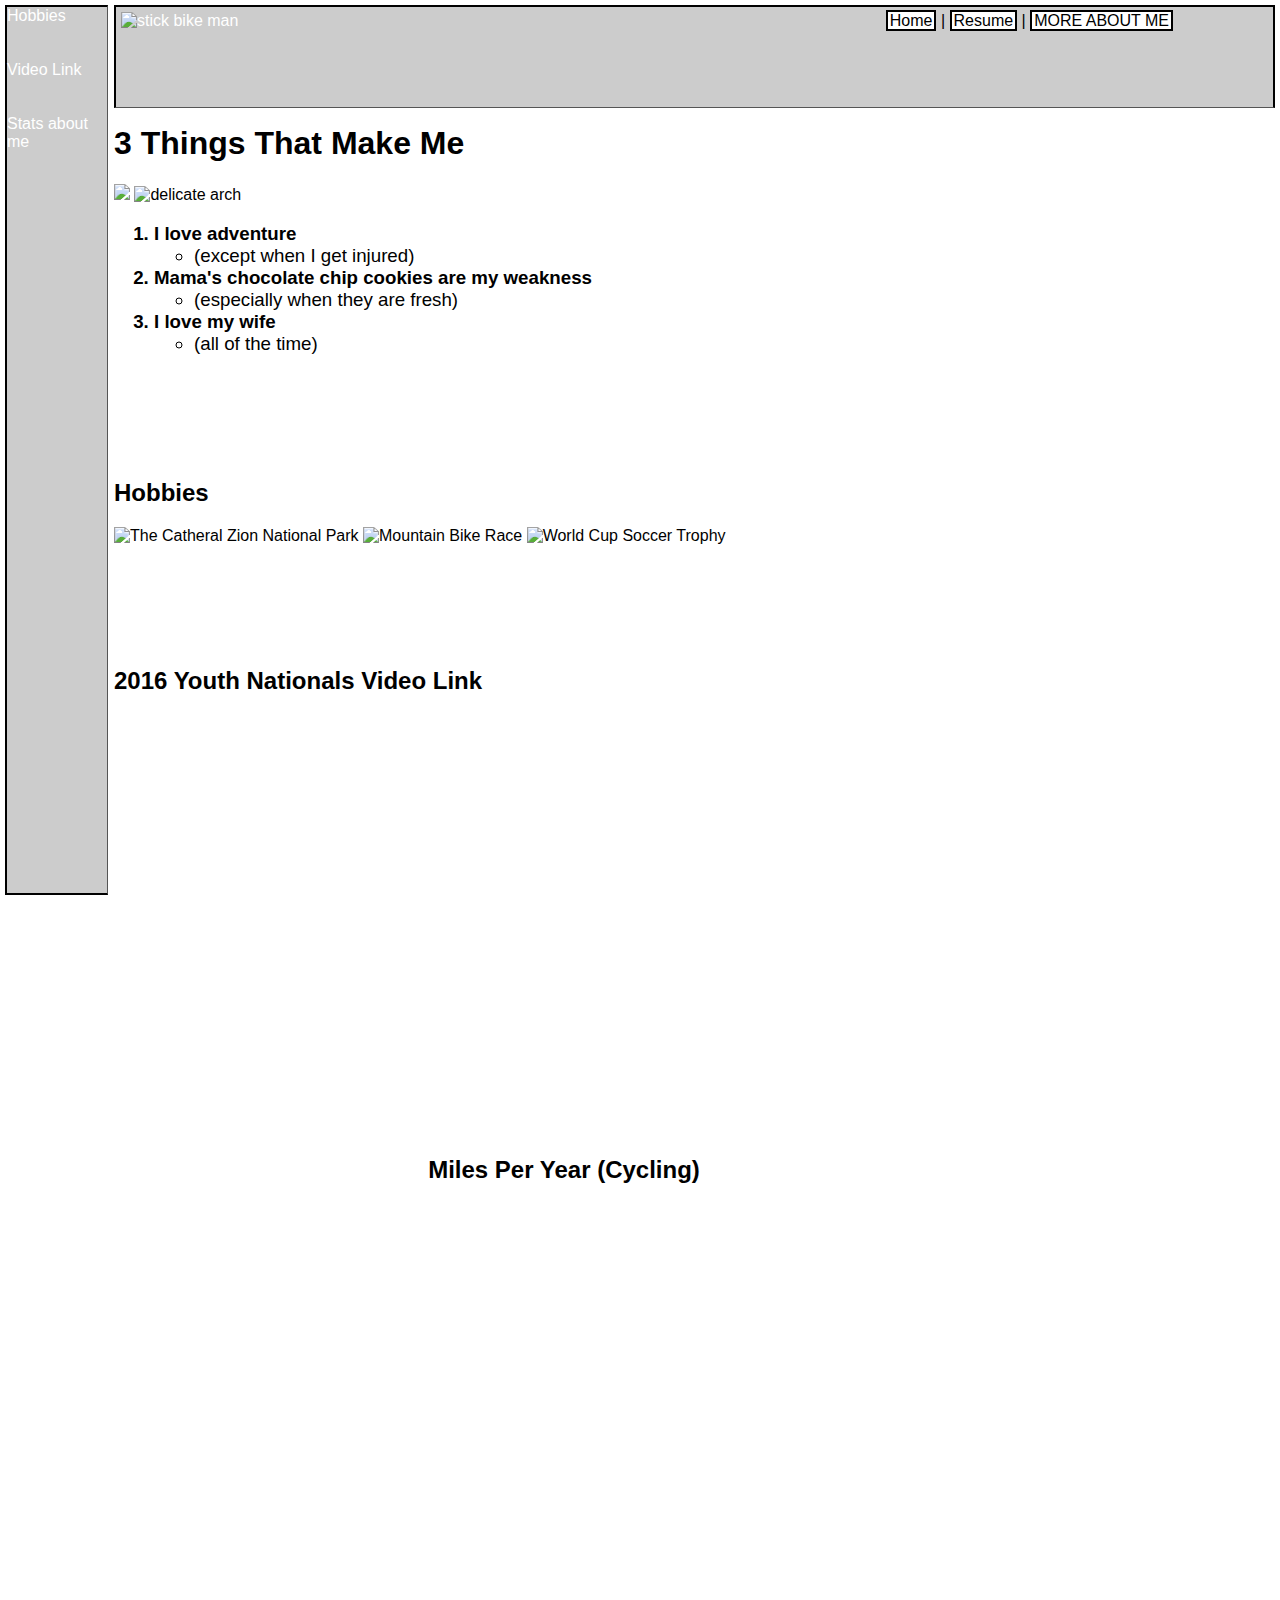
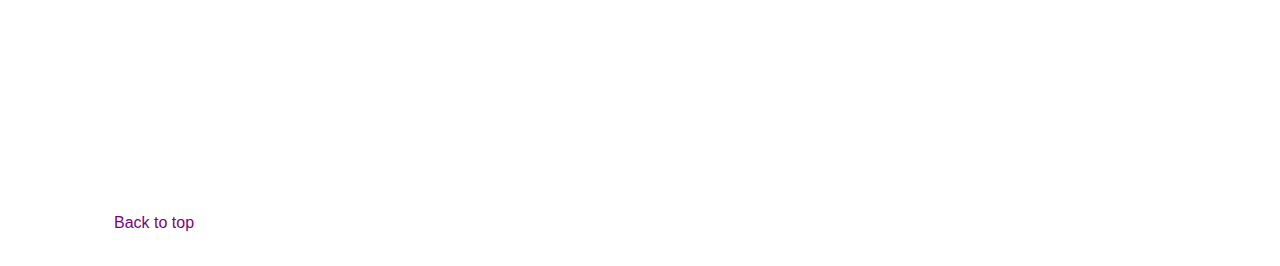
==== html/more.html @ b4e13d79 "Add files via upload" ====
<!-- This is my own created page from scratch -->

<!DOCTYPE html>
<html lang="en">
<head>
    <meta charset="UTF-8">
    <meta http-equiv="X-UA-Compatible" content="IE=edge">
    <meta name="viewport" content="width=device-width, initial-scale=1.0">
    <title>More About Brendan Vick</title>
    <link rel="stylesheet" href="../css/my-style-sheet.css">
</head>
<body>
    <div class="common header">
        <a href="../index.html">
            <img style="height: 90px; width: 90px" src="https://media.istockphoto.com/id/1269853775/vector/cyclist-icon-isolated-pictogram-man-rides-bike-sign-stick-figure.jpg?s=612x612&w=0&k=20&c=dGqNAH6f3uH9ikoeof3qm7j6Oi86bh6-QcB3r9KRpo4=" alt="stick bike man">
        </a>
        <span class="subhead">
            <a class="click" href="../index.html">Home</a> | 
            <a class="click" href="resume.html">Resume</a> | 
            <a class="click" href="#">MORE ABOUT ME</a>
        </span>
    </div>
    <div class="common left">
        <a href="#hob">Hobbies</a><br><br><br>
        <a href="#vid">Video Link</a><br><br><br>
        <a href="#stat">Stats about me</a>
    </div>
    <div class="common main">
        <section>
            <h1 id="to-top">3 Things That Make Me</h1>
            <img style="height: 350xpx; width: 680px;" src="http://res.cloudinary.com/simpleview/image/upload/v1627927623/clients/utahvalley/LakeHardy_3resizedandlores_61188ff4-a77c-49d5-ae28-ae63ef1a7ba5.jpg">
            <img style="height: 481px; width: 681px;" src="http://www.moabadventurecenter.com/img/full-screen/moab-arches-national-park-delicate-sunset-54.jpg" alt="delicate arch">
            <ol><h3>
                <li>I love adventure</li>
                    <ul>
                        <li><span style="font-weight:normal;">(except when I get injured)</span></li>
                    </ul>
                <li>Mama's chocolate chip cookies are my weakness</li>
                <ul>
                    <li><span style="font-weight:normal;">(especially when they are fresh)</span></li>
                </ul>
                <li>I love my wife</li>
                <ul>
                    <li><span style="font-weight:normal;">(all of the time)</span></li>
                </ul></h3>
            </ol>
        </section>
        <section>
            <p id="hob">&nbsp;</p>
            <p>&nbsp;</p>
            <p>&nbsp;</p>
            <h2>Hobbies</h2>
            <img style="height: 375px ; width: 400px;" src="https://i.pinimg.com/originals/41/05/12/410512f1577fc26f705814264fd63c4b.jpg" alt="The Catheral Zion National Park">
            <img style="height: 375px ; width: 575px;" src="https://img.redbull.com/images/c_limit,w_1500,h_1000,f_auto,q_auto/redbullcom/2022/2/16/xqxpamjw7mmvjmjmsezg/uci-mtb-world-cup-2021-lars-forster" alt="Mountain Bike Race">
            <img style="height: 375px; width:400px;" src="https://res.cloudinary.com/sagacity/image/upload/c_crop,h_2700,w_3811,x_465,y_0/c_limit,dpr_auto,f_auto,fl_lossy,q_80,w_1080/0618-dispatch-world-cup_rccsek.jpg" alt="World Cup Soccer Trophy">
        </section>
        <section>
            <p id="vid">&nbsp;</p>
            <p>&nbsp;</p>
            <p>&nbsp;</p>
            <H2>2016 Youth Nationals Video Link</H2>
            <iframe width="560" height="315" src="https://www.youtube.com/embed/M8j6UBoSIjc" title="YouTube video player" frameborder="0" allow="accelerometer; autoplay; clipboard-write; encrypted-media; gyroscope; picture-in-picture" allowfullscreen></iframe>
        </section>
        <section>
            <p id="stat">&nbsp;</p>
            <p>&nbsp;</p>
            <p>&nbsp;</p>
            <h2 style="text-align: center;">Miles Per Year (Cycling)</h2>
            <div class='tableauPlaceholder' id='viz1670468932232' style='position: relative; height: 800px; width: 900px;'><noscript><a href='#'><img alt='Total Strava Miles By Year ' src='https:&#47;&#47;public.tableau.com&#47;static&#47;images&#47;St&#47;StravaMilesDashboard&#47;Sheet1&#47;1_rss.png' style='border: none' /></a></noscript><object class='tableauViz'  style='display:none;'><param name='host_url' value='https%3A%2F%2Fpublic.tableau.com%2F' /> <param name='embed_code_version' value='3' /> <param name='site_root' value='' /><param name='name' value='StravaMilesDashboard&#47;Sheet1' /><param name='tabs' value='no' /><param name='toolbar' value='yes' /><param name='static_image' value='https:&#47;&#47;public.tableau.com&#47;static&#47;images&#47;St&#47;StravaMilesDashboard&#47;Sheet1&#47;1.png' /> <param name='animate_transition' value='yes' /><param name='display_static_image' value='yes' /><param name='display_spinner' value='yes' /><param name='display_overlay' value='yes' /><param name='display_count' value='yes' /><param name='language' value='en-US' /><param name='filter' value='publish=yes' /></object></div>                <script type='text/javascript'>                    var divElement = document.getElementById('viz1670468932232');                    var vizElement = divElement.getElementsByTagName('object')[0];                    vizElement.style.width='100%';vizElement.style.height=(divElement.offsetWidth*0.75)+'px';                    var scriptElement = document.createElement('script');                    scriptElement.src = 'https://public.tableau.com/javascripts/api/viz_v1.js';                    vizElement.parentNode.insertBefore(scriptElement, vizElement);                </script>
        </section>
        <p>&nbsp;</p>
        <p>&nbsp;</p>
        <p>&nbsp;</p>
        <p>&nbsp;</p>
        <p>&nbsp;</p>
        <p>&nbsp;</p>
        <p>&nbsp;</p>
        <p>&nbsp;</p>
        <p>&nbsp;</p>
        <p>&nbsp;</p>
        <p>&nbsp;</p>
        <p>&nbsp;</p>
        <p>&nbsp;</p>
        <p>&nbsp;</p>
        <p>&nbsp;</p>
        <p>&nbsp;</p>
        <p>&nbsp;</p>
        <p>&nbsp;</p>
        <p>&nbsp;</p>
        <p>&nbsp;</p>
        <p>&nbsp;</p>
        <p>&nbsp;</p>
        <p>&nbsp;</p>
        <p>&nbsp;</p>
        <p>&nbsp;</p>
        <p>&nbsp;</p>
        <p>&nbsp;</p>
        <p>&nbsp;</p>
        <p>&nbsp;</p>
        <p>&nbsp;</p>
        <p>&nbsp;</p>
        <p>&nbsp;</p>
        <p>&nbsp;</p>
        <p>&nbsp;</p>
        <p>&nbsp;</p>
        <p>&nbsp;</p>
        <p>&nbsp;</p>
        <p>&nbsp;</p>
        <p>&nbsp;</p>
        <p>&nbsp;</p>
        <p>&nbsp;</p>
        <a href="#to-top"><span style="color: purple;">Back to top</span></a>
        <p>&nbsp;</p>
    </div>
</body>
</html>
---- css/my-style-sheet.css ----
body {
    background-color: #ffffff;
    font-family: Verdana, Geneva, Tahoma, sans-serif;}

.common {
    background-color: #cccccc;
    border: 2px solid black;
    position: absolute;}

.header {
    background-image: url(https://wallpaperaccess.com/full/1155007.jpg);
    left: 114px;
    top: 5px;
    right: 5px;
    height: 95px;
    z-index: 2;
    border-bottom: solid 1px #555555;
    position:fixed;
    padding-right: 100px;
    padding-top: 5px;
    padding-left: 5px;}

.left {
    background-image: url(https://wallpaperaccess.com/full/1155007.jpg);
    top: 5px;
    left: 5px;
    width: 100px;
    bottom: 5px;
    z-index: 1;
    border-right: solid 1px #555555;
    position: fixed;}

.main{
    /* background-color: rgb(29, 128, 128); */
    background-color: white;
    top: 104px;
    left: 114px;
    bottom: 5px;
    padding-right: 5px;
    border: none}

a {
    text-decoration: none;
    color:white;}

a:hover {
    text-decoration: underline;
    font-weight: bold;
    font-size: 20px;}

.subhead {
    float: right;}

.click {
  background-color: white; 
  color: black; 
  border: 2px solid black;
  padding-right: 2px;
  padding-left: 2px;
}

.click:hover {
  color: black;
}
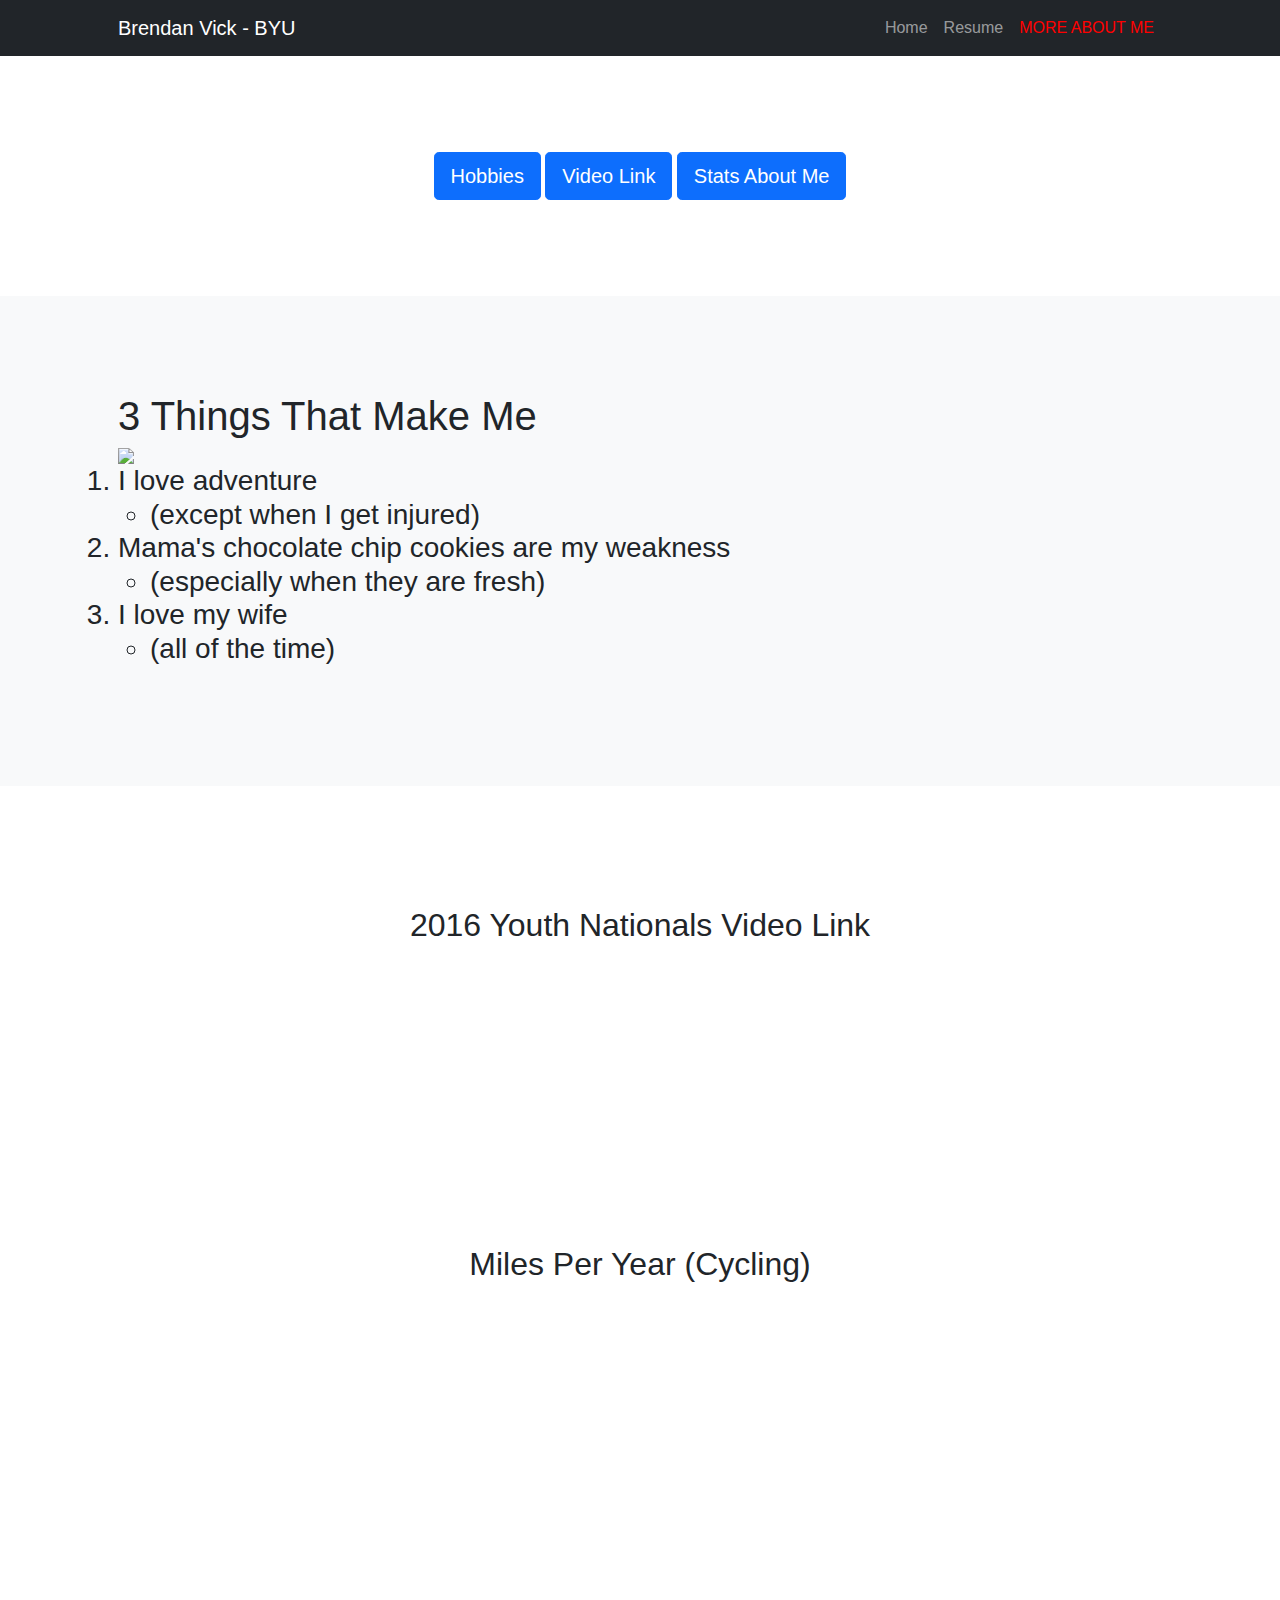
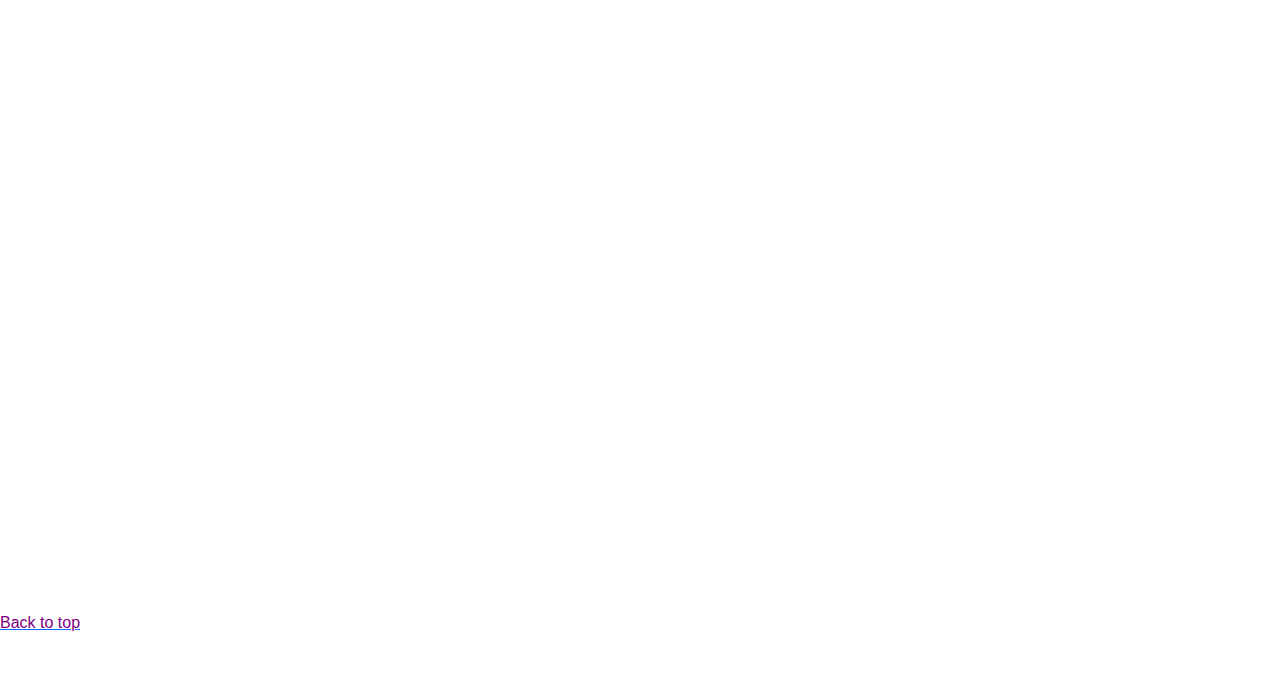
==== commit f86d4982: "Update Aug 2023" ====
--- a/html/more.html
+++ b/html/more.html
@@ -3,64 +3,80 @@
 <!DOCTYPE html>
 <html lang="en">
 <head>
-    <meta charset="UTF-8">
-    <meta http-equiv="X-UA-Compatible" content="IE=edge">
-    <meta name="viewport" content="width=device-width, initial-scale=1.0">
+    <meta charset="utf-8" />
+        <meta name="viewport" content="width=device-width, initial-scale=1, shrink-to-fit=no" />
+        <meta name="description" content="" />
+        <meta name="author" content="" />
+        <!-- Favicon-->
+        <link rel="icon" type="image/x-icon" href="../assets/favicon.ico" />
+        <!-- Bootstrap icons-->
+        <link href="https://cdn.jsdelivr.net/npm/bootstrap-icons@1.5.0/font/bootstrap-icons.css" rel="stylesheet" />
     <title>More About Brendan Vick</title>
-    <link rel="stylesheet" href="../css/my-style-sheet.css">
+    <link rel="stylesheet" href="../css/styles.css">
 </head>
-<body>
-    <div class="common header">
-        <a href="../index.html">
-            <img style="height: 90px; width: 90px" src="https://media.istockphoto.com/id/1269853775/vector/cyclist-icon-isolated-pictogram-man-rides-bike-sign-stick-figure.jpg?s=612x612&w=0&k=20&c=dGqNAH6f3uH9ikoeof3qm7j6Oi86bh6-QcB3r9KRpo4=" alt="stick bike man">
-        </a>
-        <span class="subhead">
-            <a class="click" href="../index.html">Home</a> | 
-            <a class="click" href="resume.html">Resume</a> | 
-            <a class="click" href="#">MORE ABOUT ME</a>
-        </span>
-    </div>
-    <div class="common left">
-        <a href="#hob">Hobbies</a><br><br><br>
-        <a href="#vid">Video Link</a><br><br><br>
-        <a href="#stat">Stats about me</a>
-    </div>
-    <div class="common main">
-        <section>
-            <h1 id="to-top">3 Things That Make Me</h1>
-            <img style="height: 350xpx; width: 680px;" src="http://res.cloudinary.com/simpleview/image/upload/v1627927623/clients/utahvalley/LakeHardy_3resizedandlores_61188ff4-a77c-49d5-ae28-ae63ef1a7ba5.jpg">
-            <img style="height: 481px; width: 681px;" src="http://www.moabadventurecenter.com/img/full-screen/moab-arches-national-park-delicate-sunset-54.jpg" alt="delicate arch">
-            <ol><h3>
-                <li>I love adventure</li>
-                    <ul>
-                        <li><span style="font-weight:normal;">(except when I get injured)</span></li>
+<body class="d-flex flex-column">
+    <main class="flex-shrink-0">
+    <!-- Navigation-->
+        <nav class="navbar navbar-expand-lg navbar-dark bg-dark">
+            <div class="container px-5">
+                <a class="navbar-brand" href="../index.html" id="top">Brendan Vick - BYU</a>
+                <button class="navbar-toggler" type="button" data-bs-toggle="collapse" data-bs-target="#navbarSupportedContent" aria-controls="navbarSupportedContent" aria-expanded="false" aria-label="Toggle navigation"><span class="navbar-toggler-icon"></span></button>
+                <div class="collapse navbar-collapse" id="navbarSupportedContent">
+                    <ul class="navbar-nav ms-auto mb-2 mb-lg-0">
+                        <li class="nav-item"><a class="nav-link" href="../index.html">Home</a></li>
+                        <li class="nav-item"><a class="nav-link" href="resume.html">Resume</a></li>
+                        <li class="nav-item"><a class="nav-link" href="#" style="color: red;">MORE ABOUT ME</a></li>
                     </ul>
-                <li>Mama's chocolate chip cookies are my weakness</li>
-                <ul>
-                    <li><span style="font-weight:normal;">(especially when they are fresh)</span></li>
-                </ul>
-                <li>I love my wife</li>
-                <ul>
-                    <li><span style="font-weight:normal;">(all of the time)</span></li>
-                </ul></h3>
-            </ol>
+                </div>
+            </div>
+        </nav>
+    <!-- Header -->
+    <header class="py-5">
+        <div class="container px-5">
+            <div class="row justify-content-center">
+                <div class="col-lg-8 col-xxl-6">
+                    <div class="text-center my-5">
+                        <a class="btn btn-primary btn-lg" href="#hob">Hobbies</a>
+                        <a class="btn btn-primary btn-lg" href="#vid">Video Link</a>
+                        <a class="btn btn-primary btn-lg" href="#stat">Stats About Me</a>
+                    </div>
+                </div>
+            </div>
+        </div>
+    </header>
+    <!--Main things of me-->
+        <section class="py-5 bg-light">
+            <div class="container px-5 my-5">
+                <div class="row gx-5 align-items-center">
+                    <div class="col-lg-6"></div>
+                        <h1 id="to-top">3 Things That Make Me</h1>
+                        <img class="img-fluid rounded mb-5 mb-lg-0" src="http://res.cloudinary.com/simpleview/image/upload/v1627927623/clients/utahvalley/LakeHardy_3resizedandlores_61188ff4-a77c-49d5-ae28-ae63ef1a7ba5.jpg">
+                        <ol><h3>
+                            <li>I love adventure</li>
+                                <ul>
+                                    <li><span style="font-weight:normal;">(except when I get injured)</span></li>
+                                </ul>
+                            <li>Mama's chocolate chip cookies are my weakness</li>
+                            <ul>
+                                <li><span style="font-weight:normal;">(especially when they are fresh)</span></li>
+                            </ul>
+                            <li>I love my wife</li>
+                            <ul>
+                                <li><span style="font-weight:normal;">(all of the time)</span></li>
+                            </ul></h3>
+                        </ol>
+                </div>
+            </div>
         </section>
-        <section>
-            <p id="hob">&nbsp;</p>
-            <p>&nbsp;</p>
-            <p>&nbsp;</p>
-            <h2>Hobbies</h2>
-            <img style="height: 375px ; width: 400px;" src="https://i.pinimg.com/originals/41/05/12/410512f1577fc26f705814264fd63c4b.jpg" alt="The Catheral Zion National Park">
-            <img style="height: 375px ; width: 575px;" src="https://img.redbull.com/images/c_limit,w_1500,h_1000,f_auto,q_auto/redbullcom/2022/2/16/xqxpamjw7mmvjmjmsezg/uci-mtb-world-cup-2021-lars-forster" alt="Mountain Bike Race">
-            <img style="height: 375px; width:400px;" src="https://res.cloudinary.com/sagacity/image/upload/c_crop,h_2700,w_3811,x_465,y_0/c_limit,dpr_auto,f_auto,fl_lossy,q_80,w_1080/0618-dispatch-world-cup_rccsek.jpg" alt="World Cup Soccer Trophy">
-        </section>
+        <!--Video-->
         <section>
             <p id="vid">&nbsp;</p>
             <p>&nbsp;</p>
             <p>&nbsp;</p>
-            <H2>2016 Youth Nationals Video Link</H2>
-            <iframe width="560" height="315" src="https://www.youtube.com/embed/M8j6UBoSIjc" title="YouTube video player" frameborder="0" allow="accelerometer; autoplay; clipboard-write; encrypted-media; gyroscope; picture-in-picture" allowfullscreen></iframe>
+            <H2 style="text-align: center;">2016 Youth Nationals Video Link</H2>
+            <p style="text-align: center;"><iframe width="500px" class="img-fluid rounded mb-5 mb-lg-0" src="https://www.youtube.com/embed/M8j6UBoSIjc" title="YouTube video player" frameborder="0" allow="accelerometer; autoplay; clipboard-write; encrypted-media; gyroscope; picture-in-picture" allowfullscreen></iframe></p>
         </section>
+        <!--Strava Stuff-->
         <section>
             <p id="stat">&nbsp;</p>
             <p>&nbsp;</p>
@@ -68,49 +84,13 @@
             <h2 style="text-align: center;">Miles Per Year (Cycling)</h2>
             <div class='tableauPlaceholder' id='viz1670468932232' style='position: relative; height: 800px; width: 900px;'><noscript><a href='#'><img alt='Total Strava Miles By Year ' src='https:&#47;&#47;public.tableau.com&#47;static&#47;images&#47;St&#47;StravaMilesDashboard&#47;Sheet1&#47;1_rss.png' style='border: none' /></a></noscript><object class='tableauViz'  style='display:none;'><param name='host_url' value='https%3A%2F%2Fpublic.tableau.com%2F' /> <param name='embed_code_version' value='3' /> <param name='site_root' value='' /><param name='name' value='StravaMilesDashboard&#47;Sheet1' /><param name='tabs' value='no' /><param name='toolbar' value='yes' /><param name='static_image' value='https:&#47;&#47;public.tableau.com&#47;static&#47;images&#47;St&#47;StravaMilesDashboard&#47;Sheet1&#47;1.png' /> <param name='animate_transition' value='yes' /><param name='display_static_image' value='yes' /><param name='display_spinner' value='yes' /><param name='display_overlay' value='yes' /><param name='display_count' value='yes' /><param name='language' value='en-US' /><param name='filter' value='publish=yes' /></object></div>                <script type='text/javascript'>                    var divElement = document.getElementById('viz1670468932232');                    var vizElement = divElement.getElementsByTagName('object')[0];                    vizElement.style.width='100%';vizElement.style.height=(divElement.offsetWidth*0.75)+'px';                    var scriptElement = document.createElement('script');                    scriptElement.src = 'https://public.tableau.com/javascripts/api/viz_v1.js';                    vizElement.parentNode.insertBefore(scriptElement, vizElement);                </script>
         </section>
-        <p>&nbsp;</p>
-        <p>&nbsp;</p>
-        <p>&nbsp;</p>
-        <p>&nbsp;</p>
-        <p>&nbsp;</p>
-        <p>&nbsp;</p>
-        <p>&nbsp;</p>
-        <p>&nbsp;</p>
-        <p>&nbsp;</p>
-        <p>&nbsp;</p>
-        <p>&nbsp;</p>
-        <p>&nbsp;</p>
-        <p>&nbsp;</p>
-        <p>&nbsp;</p>
-        <p>&nbsp;</p>
-        <p>&nbsp;</p>
-        <p>&nbsp;</p>
-        <p>&nbsp;</p>
-        <p>&nbsp;</p>
-        <p>&nbsp;</p>
-        <p>&nbsp;</p>
-        <p>&nbsp;</p>
-        <p>&nbsp;</p>
-        <p>&nbsp;</p>
-        <p>&nbsp;</p>
-        <p>&nbsp;</p>
-        <p>&nbsp;</p>
-        <p>&nbsp;</p>
-        <p>&nbsp;</p>
-        <p>&nbsp;</p>
-        <p>&nbsp;</p>
-        <p>&nbsp;</p>
-        <p>&nbsp;</p>
-        <p>&nbsp;</p>
-        <p>&nbsp;</p>
-        <p>&nbsp;</p>
-        <p>&nbsp;</p>
-        <p>&nbsp;</p>
-        <p>&nbsp;</p>
-        <p>&nbsp;</p>
-        <p>&nbsp;</p>
+        <br><br><br><br><br>
         <a href="#to-top"><span style="color: purple;">Back to top</span></a>
         <p>&nbsp;</p>
     </div>
+    <!-- Bootstrap core JS-->
+    <script src="https://cdn.jsdelivr.net/npm/bootstrap@5.1.3/dist/js/bootstrap.bundle.min.js"></script>
+    <!-- Core theme JS-->
+    <script src="js/scripts.js"></script>
 </body>
 </html>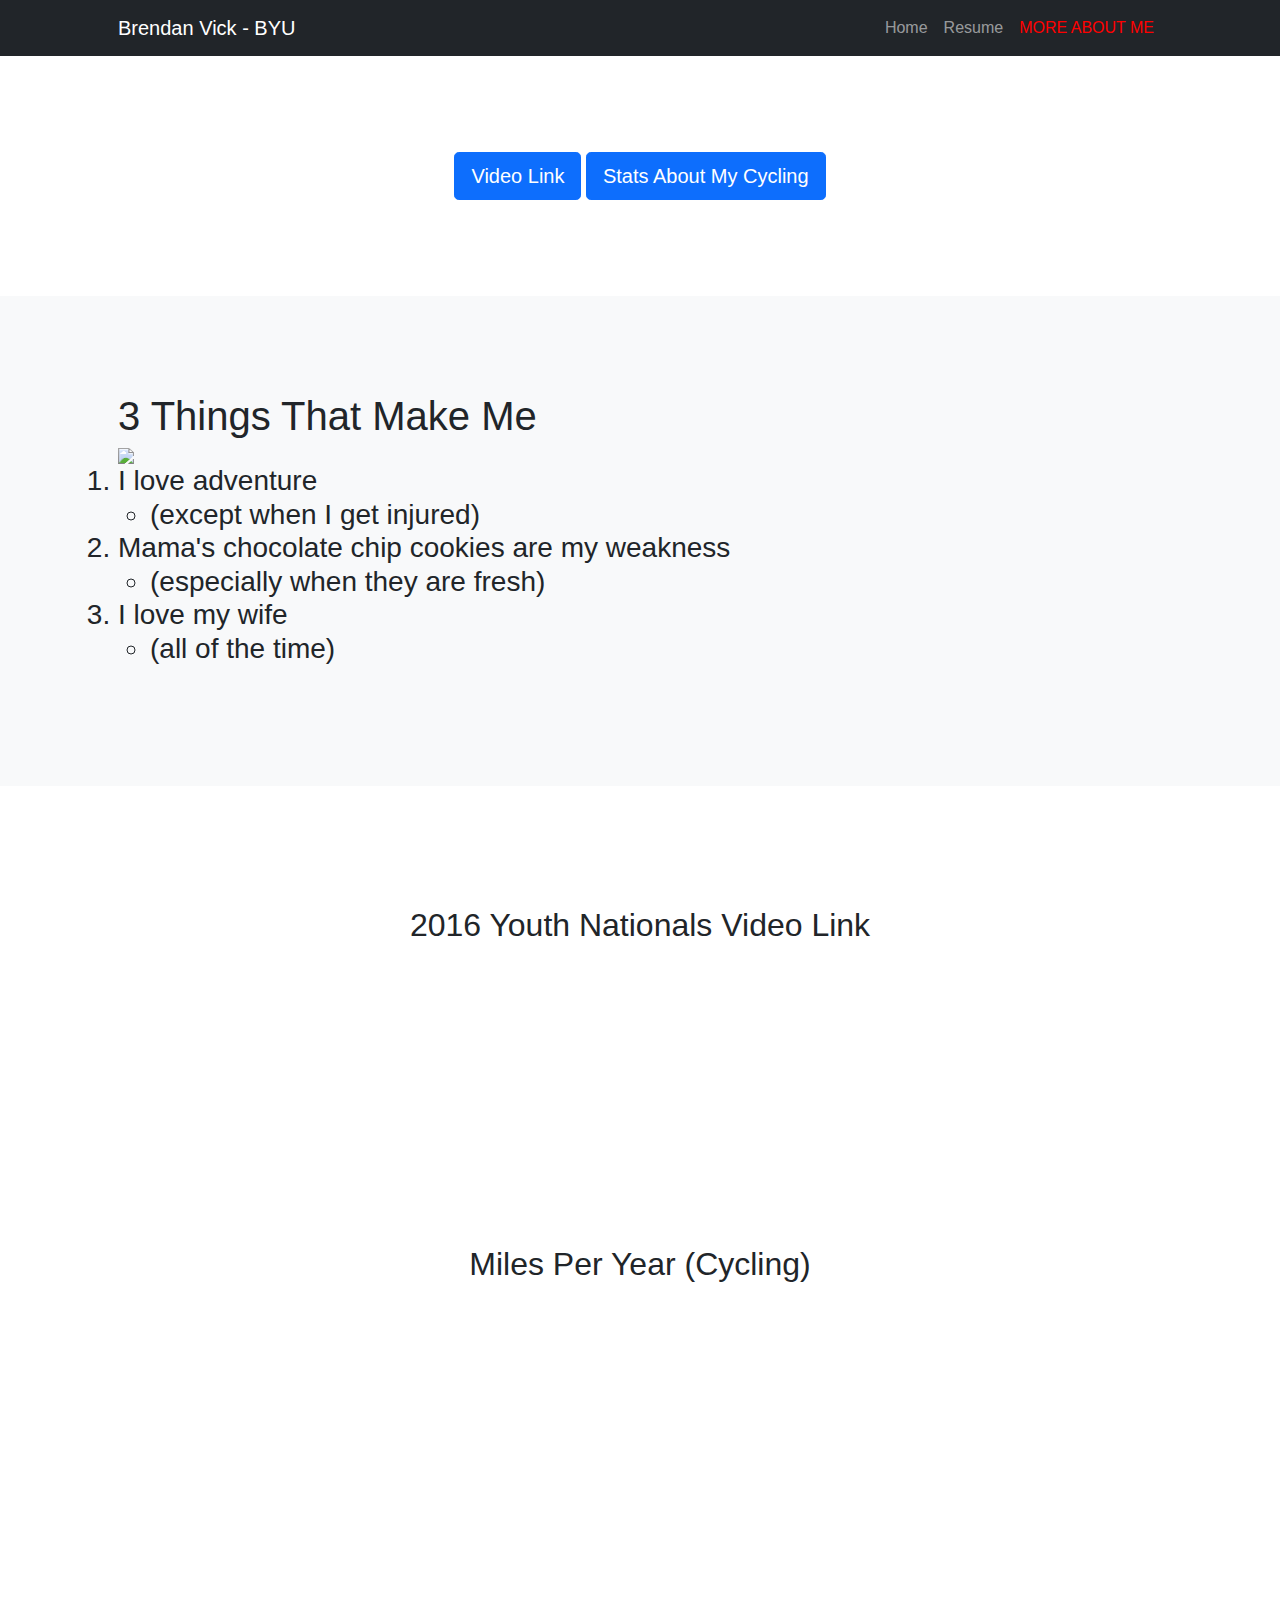
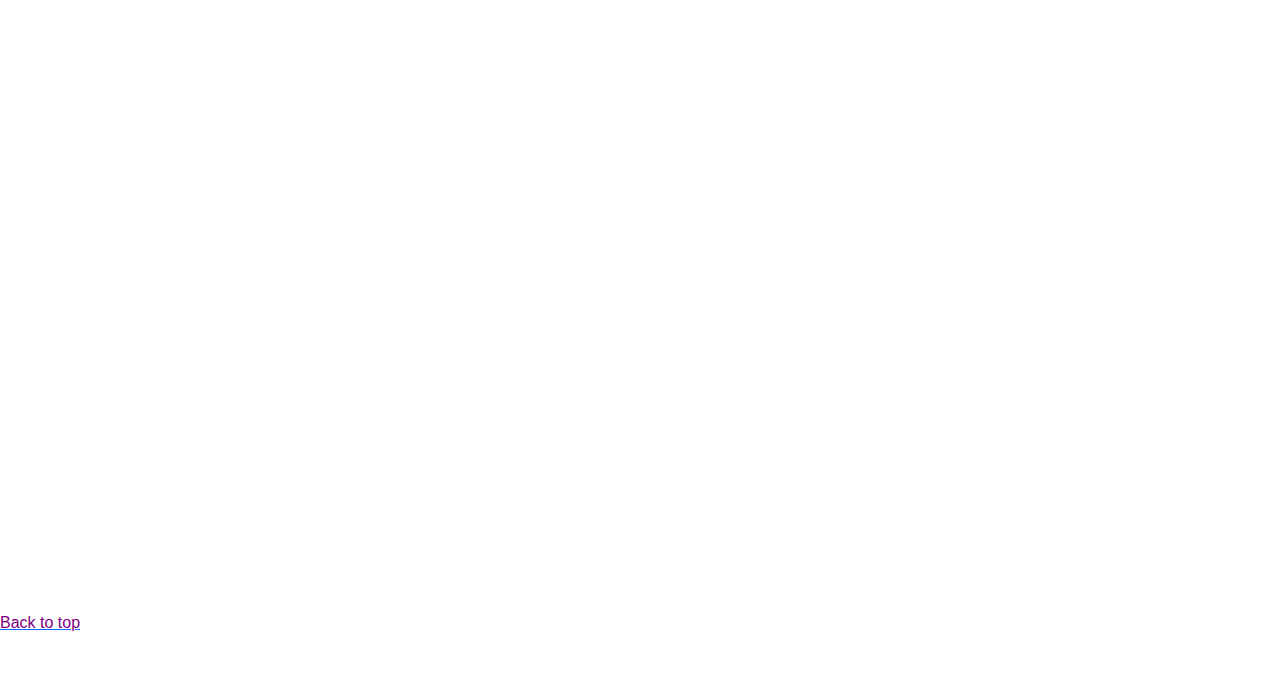
==== commit d8c80336: "Update more.html" ====
--- a/html/more.html
+++ b/html/more.html
@@ -36,9 +36,8 @@
             <div class="row justify-content-center">
                 <div class="col-lg-8 col-xxl-6">
                     <div class="text-center my-5">
-                        <a class="btn btn-primary btn-lg" href="#hob">Hobbies</a>
                         <a class="btn btn-primary btn-lg" href="#vid">Video Link</a>
-                        <a class="btn btn-primary btn-lg" href="#stat">Stats About Me</a>
+                        <a class="btn btn-primary btn-lg" href="#stat">Stats About My Cycling</a>
                     </div>
                 </div>
             </div>
@@ -93,4 +92,4 @@
     <!-- Core theme JS-->
     <script src="js/scripts.js"></script>
 </body>
-</html>+</html>
